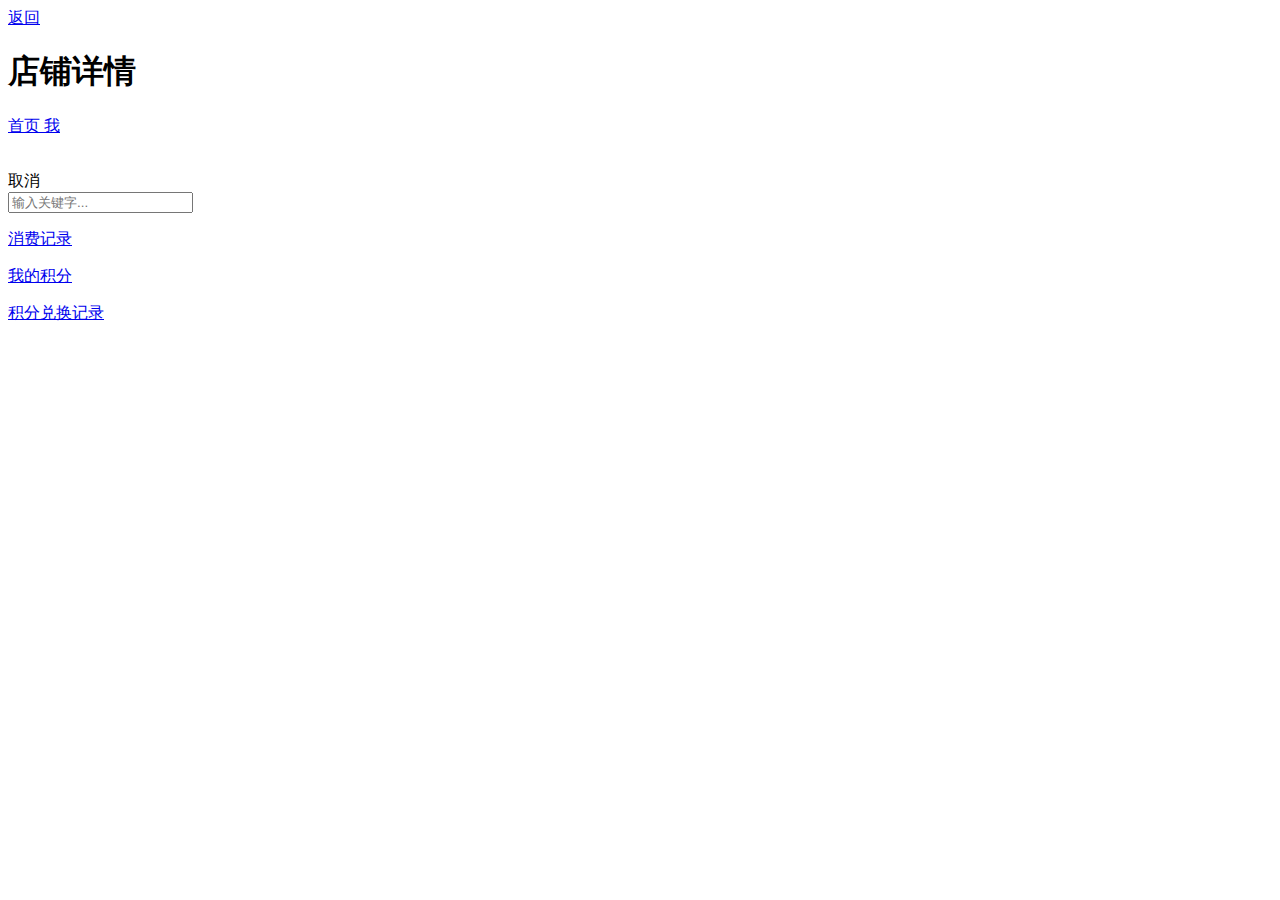
==== src/main/webapp/WEB-INF/html/frontend/shopdetail.html @ 54f366f8 "校园商铺平台" ====
<!DOCTYPE html>
<html>
<head>
<meta charset="utf-8">
<meta http-equiv="X-UA-Compatible" content="IE=edge">
<title>商店详情</title>
<meta name="viewport" content="initial-scale=1, maximum-scale=1">
<link rel="shortcut icon" href="/favicon.ico">
<meta name="apple-mobile-web-app-capable" content="yes">
<meta name="apple-mobile-web-app-status-bar-style" content="black">
<link rel="stylesheet"
	href="//g.alicdn.com/msui/sm/0.6.2/css/sm.min.css">
<link rel="stylesheet"
	href="//g.alicdn.com/msui/sm/0.6.2/css/sm-extend.min.css">
<link rel="stylesheet"
	href="../resources/css/frontend/shopdetail.css">
</head>
<body>
	<div class="page-group">
		<div class="page">
			<header class="bar bar-nav">
				<a class="button button-link button-nav pull-left" external href="#"
					onClick="javascript :history.back(-1);" data-transition='slide-out'>
					<span class="icon icon-left"></span> 返回
				</a>
				<h1 class="title">店铺详情</h1>
			</header>
			<nav class="bar bar-tab">
				<a class="tab-item" href="/o2o/frontend/index" external> <span
					class="icon icon-home"></span> <span class="tab-label">首页</span>
				</a> <a class="tab-item" href="#" id="me"> <span
					class="icon icon-me"></span> <span class="tab-label">我</span>
				</a>
			</nav>
			<div class="content infinite-scroll infinite-scroll-bottom"
				data-distance="100">
				<!-- 这里是页面内容区 -->
				<div class="shop-detail-dev">
					<div class="card">
						<div valign="bottom"
							class="card-header color-white no-border no-padding">
							<img class='card-cover' id="shop-cover-pic" src="" alt="">
						</div>
						<div class="card-content">
							<div class="card-content-inner">
								<p class="color-gray">
									<span id="shop-update-time"></span>
								</p>
								<p id="shop-name"></p>
								<p id="shop-desc"></p>
								<p id="shop-addr"></p>
								<p id="shop-phone"></p>
							</div>
						</div>
						<div class="card-footer">
							<!-- <a href="#" class="link">赞</a> -->
							<!-- <a href="#" class="link">更多</a> -->
						</div>
					</div>
				</div>
				<div class="shopdetail-button-div" id="shopdetail-button-div">
					<!-- <a href="#" class="button">所有货物</a>
                        <a href="#" class="button">吃的</a>
                        <a href="#" class="button">喝的</a>
                        <a href="#" class="button">Usual Button 1</a>
                        <a href="#" class="button">Usual Button 1</a>
                        <a href="#" class="button">Usual Button 1</a> -->
				</div>
				<div class="detail-search">
					<div class="searchbar">
						<a class="searchbar-cancel">取消</a>
						<div class="search-input">
							<label class="icon icon-search" for="search"></label> <input
								type="search" id='search' placeholder='输入关键字...' />
						</div>
					</div>
				</div>
				<div class="list-div">
					<!-- <div class="card">
                            <div class="card-header">传统火锅店</div>
                            <div class="card-content">
                                <div class="list-block media-list">
                                    <ul>
                                        <li class="item-content">
                                            <div class="item-media">
                                                <img src="http://gqianniu.alicdn.com/bao/uploaded/i4//tfscom/i3/TB10LfcHFXXXXXKXpXXXXXXXXXX_!!0-item_pic.jpg_250x250q60.jpg" width="44">
                                            </div>
                                            <div class="item-inner">
                                                <div class="item-subtitle"></div>
                                            </div>
                                        </li>
                                    </ul>
                                </div>
                            </div>
                            <div class="card-footer">
                                <span>2015/01/15</span>
                                <span>5 评论</span>
                            </div>
                        </div> -->
				</div>
				<div class="infinite-scroll-preloader">
					<div class="preloader"></div>
				</div>
			</div>
		</div>

		<!--侧边栏  -->
		<div class="panel-overlay"></div>
		<div class="panel panel-right panel-reveal" id="panel-left-demo">
			<div class="content-block">
				<p>
					<a href="/o2o/frontend/myrecord" class="close-panel">消费记录</a>
				</p>
				<p>
					<a href="/o2o/frontend/mypoint" class="close-panel">我的积分</a>
				</p>
				<p>
					<a href="/o2o/frontend/pointrecord" class="close-panel">积分兑换记录</a>
				</p>
				<!-- Click on link with "close-panel" class will close panel -->
			</div>
		</div>
	</div>


	<script type='text/javascript'
		src='//g.alicdn.com/sj/lib/zepto/zepto.min.js' charset='utf-8'></script>
	<script type='text/javascript'
		src='//g.alicdn.com/msui/sm/0.6.2/js/sm.min.js' charset='utf-8'></script>
	<script type='text/javascript'
		src='//g.alicdn.com/msui/sm/0.6.2/js/sm-extend.min.js' charset='utf-8'></script>
	<script type='text/javascript'
		src='../resources/js/common/common.js' charset='utf-8'></script>
	<script type='text/javascript'
		src='../resources/js/frontend/shopdetail.js' charset='utf-8'></script>
</body>
</html>
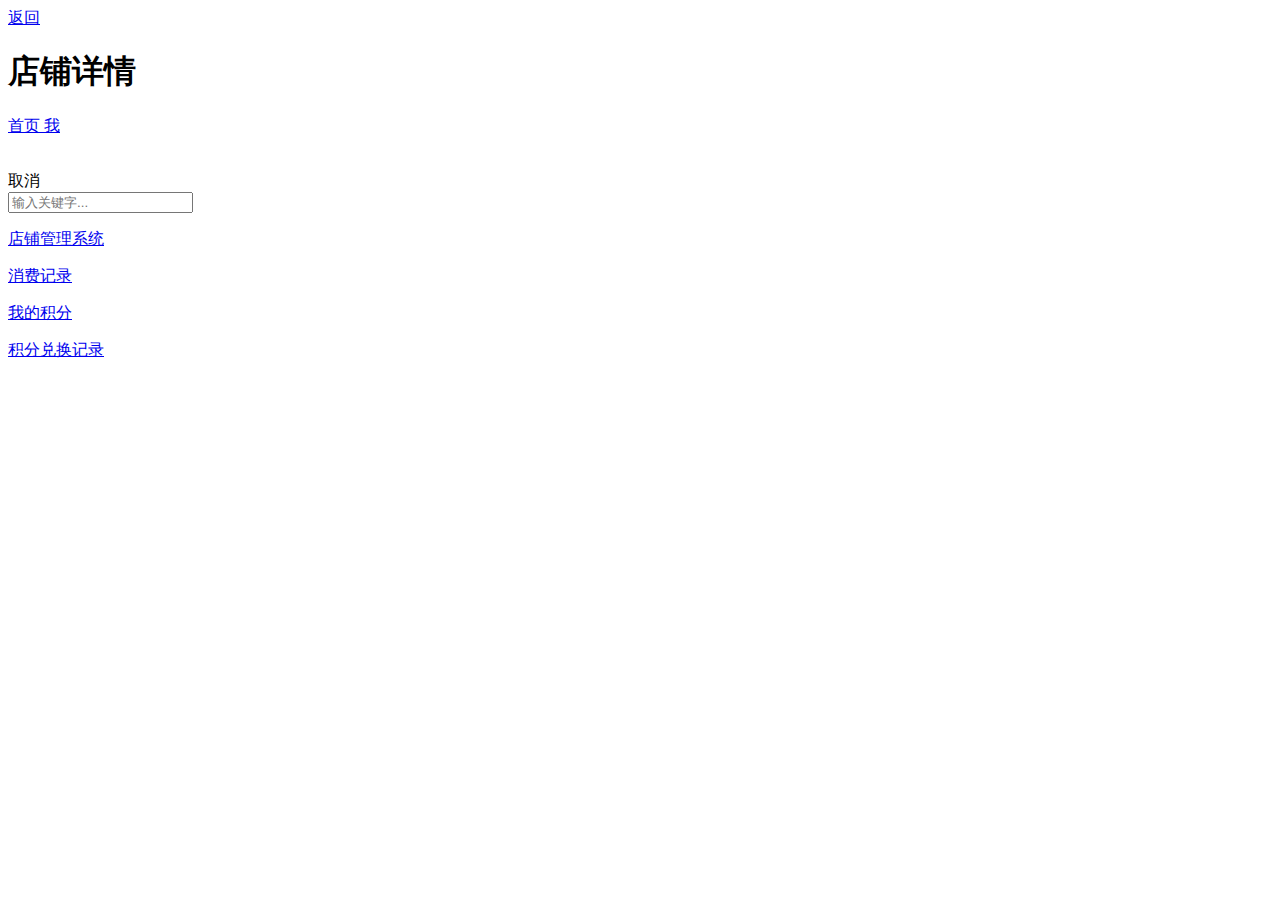
==== commit d76a4344: "校园商铺平台" ====
--- a/src/main/webapp/WEB-INF/html/frontend/shopdetail.html
+++ b/src/main/webapp/WEB-INF/html/frontend/shopdetail.html
@@ -109,6 +109,9 @@
 		<div class="panel panel-right panel-reveal" id="panel-left-demo">
 			<div class="content-block">
 				<p>
+					<a href="/o2o/shopadmin/shoplist" class="close-panel">店铺管理系统</a>
+				</p>
+				<p>
 					<a href="/o2o/frontend/myrecord" class="close-panel">消费记录</a>
 				</p>
 				<p>
